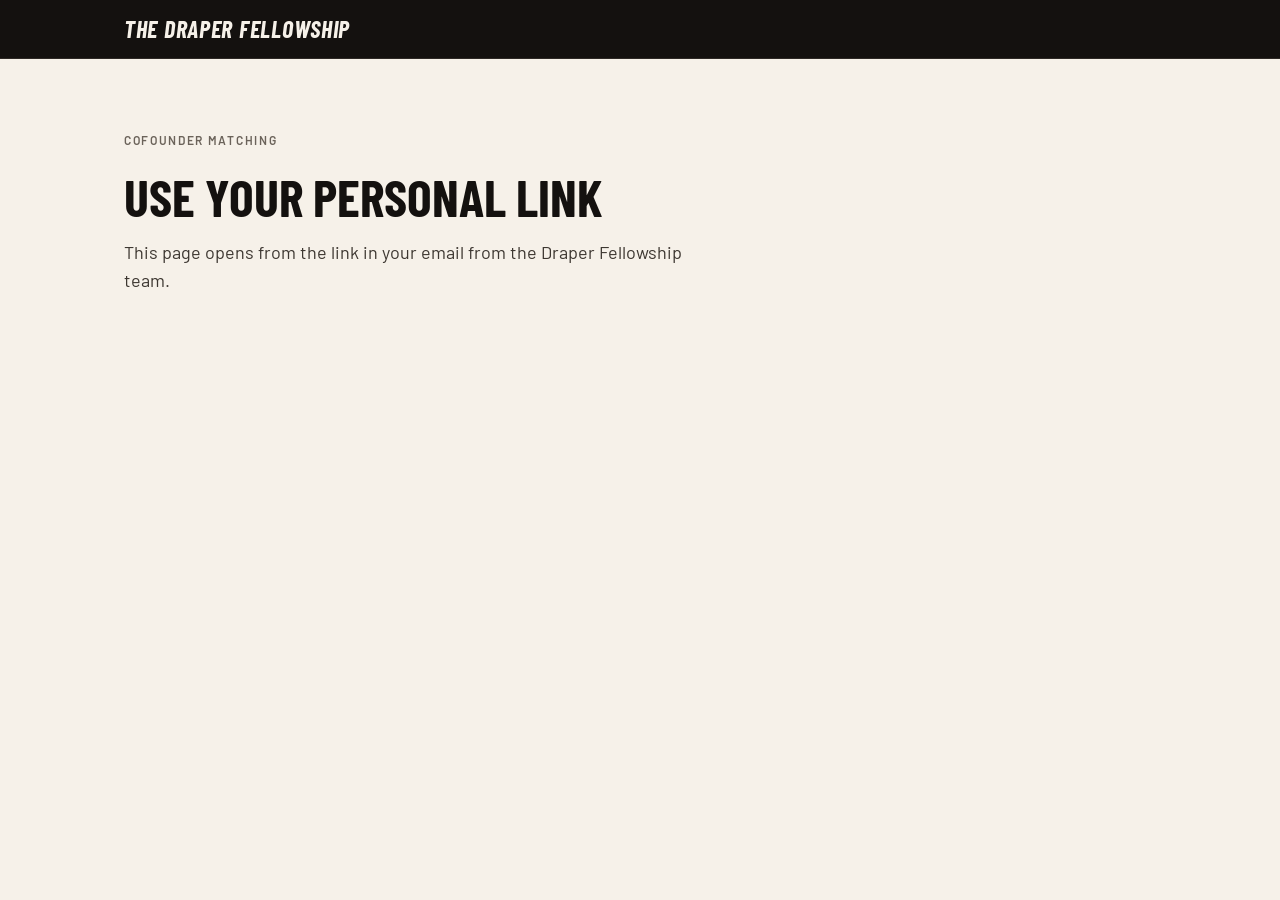
==== docs/match/index.html @ dac94682 "Matching: spreadsheet results, hidden test user Co-Authored-By: Claude Fable 5.1 <noreply@anthropic." ====
<!DOCTYPE html>
<html lang="en">
<head>
  <meta charset="utf-8">
  <meta name="viewport" content="width=device-width, initial-scale=1">
  <meta name="robots" content="noindex">
  <title>Cofounder matching · The Draper Fellowship</title>
  <meta name="theme-color" content="#14110f">
  <link rel="icon" href="data:image/svg+xml,%3Csvg xmlns='http://www.w3.org/2000/svg' viewBox='0 0 64 64'%3E%3Crect width='64' height='64' rx='12' fill='%2314110f'/%3E%3Ctext x='32' y='46' font-family='Georgia,serif' font-size='40' font-style='italic' text-anchor='middle' fill='%23f6f1e9'%3ED%3C/text%3E%3C/svg%3E">
  <link rel="preconnect" href="https://fonts.googleapis.com">
  <link rel="preconnect" href="https://fonts.gstatic.com" crossorigin>
  <link href="https://fonts.googleapis.com/css2?family=Barlow+Condensed:ital,wght@0,500;0,600;0,700;1,700&family=Barlow:wght@400;500;600&display=swap" rel="stylesheet">
  <link rel="stylesheet" href="../styles.css?v=25">
  <link rel="stylesheet" href="match.css?v=2">
  <script src="match.js?v=5" defer></script>
</head>
<body>

  <header class="bar dark">
    <div class="nav wrap">
      <a class="wordmark" href="../">The Draper Fellowship</a>
    </div>
  </header>

  <!-- data-form / data-entry: the Google Form that stores rankings -->
  <main class="match wrap" data-form="1FAIpQLSfKG64lp2JRfSBLvQhcKNfRNk2JUpusC7Sj-TjBCpWRB7tJ8A" data-entry="751092105">
    <p class="eyebrow">Cofounder matching</p>
    <h1 class="match-title">Loading&hellip;</h1>
    <p class="match-lede"></p>
    <p class="match-as"></p>

    <div class="match-grid" hidden>
      <section aria-labelledby="picks-h">
        <h2 id="picks-h">Your ranking</h2>
        <ol class="picks"></ol>
        <p class="picks-empty">Nobody yet. Add people from the list.</p>
        <button class="btn" type="button" id="submit" disabled>Submit ranking</button>
        <p class="match-msg" aria-live="polite"></p>
      </section>
      <section aria-labelledby="people-h">
        <h2 id="people-h">Everyone</h2>
        <label class="sr-only" for="search">Search names</label>
        <input id="search" type="search" placeholder="Search names" autocomplete="off">
        <ul class="people"></ul>
      </section>
    </div>

    <details class="how" hidden>
      <summary>How pairs are decided</summary>
      <p>Each possible pair is scored from both sides equally: a mutual first choice is the best score, then first and second, and so on. Mutual first choices are always paired. Everyone else is paired so that the group as a whole gets the best total score, which avoids leaving the last few people with whoever is left. Your ranking is private to the organizers.</p>
    </details>
  </main>

</body>
</html>
---- docs/styles.css ----
:root {
  --ink: #14110f;
  --paper: #f6f1e9;
  --muted: #6b635a;
  --line: #ddd5c8;
  --accent: #142e5f;
  --on-accent: #fff;
  /* red for the CTA and required/deadline tags, green for the optional tag */
  --red: #c4301c;
  --green: #2e6b45;
  --display: "Barlow Condensed", "Arial Narrow", sans-serif;
  --sans: "Barlow", system-ui, -apple-system, sans-serif;
}

* { box-sizing: border-box; }

html { scroll-behavior: smooth; }

@media (prefers-reduced-motion: reduce) {
  html { scroll-behavior: auto; }
}

body {
  margin: 0;
  background: var(--paper);
  color: var(--ink);
  font-family: var(--sans);
  font-size: 1.125rem;
  line-height: 1.6;
  -webkit-font-smoothing: antialiased;
}

h1, h2, h3, p, ul, ol { margin: 0; }
ul, ol { padding: 0; list-style: none; }

a { color: inherit; }
a:focus-visible { outline: 2px solid var(--accent); outline-offset: 3px; }

.wrap {
  width: 100%;
  max-width: 1080px;
  margin-inline: auto;
  padding-inline: 24px;
}

.dark {
  background: var(--ink);
  color: var(--paper);
  --muted: #a39a8e;
  --line: #2e2925;
  /* #142e5f is unreadable on ink (1.4:1), so dark sections use a tint of the same hue */
  --accent: #9dbaf1;
  --on-accent: var(--ink);
}

h1, h2 {
  font-family: var(--display);
  font-weight: 700;
  text-transform: uppercase;
  line-height: 0.98;
}

h1 { font-size: clamp(2.0625rem, 7.2vw, 5.5rem); margin-inline: auto; }
h1 em { color: var(--accent); }
h2 { font-size: clamp(2.125rem, 4.8vw, 3.5rem); max-width: 22ch; }
h3 { font-size: 1.125rem; font-weight: 600; line-height: 1.3; }

.eyebrow {
  font-size: 0.75rem;
  font-weight: 600;
  letter-spacing: 0.14em;
  text-transform: uppercase;
  color: var(--muted);
  margin-bottom: 20px;
}

/* Nav */

.bar {
  position: sticky;
  top: 0;
  z-index: 10;
  border-bottom: 1px solid var(--line);
}

[id] { scroll-margin-top: 72px; }

.nav {
  display: flex;
  align-items: center;
  justify-content: space-between;
  gap: 16px;
  padding-block: 16px;
}

.wordmark {
  font-family: var(--display);
  font-weight: 700;
  font-style: italic;
  text-transform: uppercase;
  letter-spacing: 0.03em;
  font-size: 1.5rem;
  text-decoration: none;
  line-height: 1.1;
}

.nav nav { display: flex; align-items: center; gap: 28px; }

.nav nav a:not(.btn) {
  font-size: 0.9375rem;
  text-decoration: none;
  color: var(--muted);
}
.nav nav a:not(.btn):hover { color: var(--paper); }

/* Buttons */

.btn {
  display: inline-block;
  background: var(--red);
  color: #fff;
  font-weight: 600;
  text-decoration: none;
  padding: 15px 28px;
  border-radius: 999px;
  transition: transform 0.15s ease, background 0.15s ease;
}
.btn:hover { background: color-mix(in srgb, var(--red) 88%, #000); transform: translateY(-1px); }
.btn-small { padding: 9px 20px; font-size: 0.9375rem; }

.link-arrow { font-weight: 500; text-underline-offset: 5px; background: none; border: 0; padding: 0; font: inherit; font-weight: 500; color: inherit; text-decoration: underline; cursor: pointer; }
.link-arrow::after { content: " \2193"; }

/* Hero */

/* photo behind the landing block; the gradient keeps cream text readable over the sky and roof */
.hero-bg {
  background:
    linear-gradient(180deg, rgba(20, 17, 15, 0.62) 0%, rgba(20, 17, 15, 0.7) 60%, rgba(20, 17, 15, 0.92) 100%),
    url("hero.jpg") center 30% / cover no-repeat;
}
.hero-bg .stats { border-top-color: rgba(246, 241, 233, 0.18); }
.hero-bg .stats div + div { border-left-color: rgba(246, 241, 233, 0.18); }


.hero { padding-block: clamp(38px, 6.4vw, 76px) clamp(32px, 4.8vw, 52px); text-align: center; }
.hero .cta-row { justify-content: center; }

.countdown {
  display: flex;
  justify-content: center;
  align-items: flex-start;
  margin-top: clamp(28px, 4vw, 48px);
}
.countdown div { position: relative; padding-inline: 0.22em; font-size: clamp(2rem, 5.6vw, 4.25rem); }
/* the colon between groups */
.countdown div + div::before {
  content: ":";
  position: absolute;
  left: 0;
  top: 0.02em;
  transform: translateX(-50%);
  color: var(--muted);
  font-family: var(--display);
  font-weight: 700;
  line-height: 1;
}
.countdown .num {
  display: block;
  font-family: var(--display);
  font-weight: 700;
  font-size: 1em;
  line-height: 1;
  font-variant-numeric: tabular-nums;
}
.countdown .unit {
  display: block;
  margin-top: 12px;
  font-size: 0.75rem;
  font-weight: 700;
  letter-spacing: 0.18em;
  text-transform: uppercase;
  color: var(--accent);
}
.countdown div:last-child .num, .countdown div:last-child .unit { color: var(--accent); }
.countdown.is-over .num, .countdown.is-over .unit { color: var(--muted); }

.until { margin-top: 22px; color: #d5cdc1; }

.closed-note { max-width: 40ch; margin: clamp(28px, 4vw, 44px) auto 0; font-size: clamp(1.375rem, 2.6vw, 2rem); font-weight: 500; line-height: 1.4; color: var(--paper); }
.closed-note a { color: var(--accent); text-underline-offset: 4px; }

.intro { max-width: 62ch; margin-top: 24px; font-size: 1.1875rem; color: #3d3731; }

.cta-row {
  display: flex;
  flex-wrap: wrap;
  align-items: center;
  gap: 16px 28px;
  margin-top: 40px;
}

.stats {
  display: grid;
  grid-template-columns: repeat(4, 1fr);
  border-top: 1px solid var(--line);
}

.stats div { padding: 32px 24px 44px 0; }
.stats div + div { padding-left: 24px; border-left: 1px solid var(--line); }

.stats strong {
  display: block;
  font-family: var(--display);
  font-weight: 600;
  font-size: clamp(2.25rem, 4vw, 3.25rem);
  line-height: 1;
  margin-bottom: 10px;
}

.stats span { font-size: 0.9375rem; color: var(--muted); line-height: 1.45; display: block; }

/* Sections */

.section { padding-block: clamp(44px, 6.4vw, 76px); }
.section + .section { padding-top: 0; }

.pillars {
  display: grid;
  grid-template-columns: repeat(3, 1fr);
  gap: 40px;
  margin-top: 56px;
}

.pillars article { border-top: 2px solid var(--ink); padding-top: 20px; }
.pillars p { margin-top: 10px; color: var(--muted); }

.note {
  max-width: 62ch;
  margin-top: 48px;
  font-family: var(--display);
  font-weight: 500;
  font-size: clamp(1.375rem, 2.4vw, 1.75rem);
  line-height: 1.35;
}

.portfolio { margin-top: 72px; padding-top: 32px; border-top: 1px solid var(--line); }

.logos { display: flex; flex-wrap: wrap; align-items: center; gap: 28px 56px; }

/* logos are shown in one tone so the mixed brand colors read as a set; hover restores color */
.logos img {
  display: block;
  height: 34px;
  width: auto;
  filter: grayscale(1);
  opacity: 0.8;
  transition: filter 0.3s ease, opacity 0.3s ease;
}
.logos img:hover { filter: none; opacity: 1; }
/* wide wordmarks and tall marks sized to similar visual weight */
.logos img[alt="Tesla"], .logos img[alt="SpaceX"] { height: 22px; }
.logos img[alt="Colossal Biosciences"], .logos img[alt="Polymarket"], .logos img[alt="Robinhood"] { height: 28px; }
.logos img[alt="Hotmail"], .logos img[alt="Twitter"] { height: 40px; }

/* Timeline: main.js draws a winding road between the date and detail columns */

.timeline-wrap { position: relative; margin-top: 48px; --road-x: 260px; --road-w: 168px; }
.timeline { position: relative; }

.timeline > li {
  display: grid;
  grid-template-columns: var(--road-x) var(--road-w) 1fr;
  padding-block: 28px;
}
.when { text-align: right; padding-right: 24px; }
.what { grid-column: 3; padding-left: 24px; }

.road {
  position: absolute;
  top: 0;
  left: var(--road-x);
  width: var(--road-w);
  height: 100%;
  overflow: visible;
  pointer-events: none;
}
.road path { fill: none; }
.road-base { stroke: #cfc6b8; }
.road-driven { stroke: var(--accent); }
.road-dash { stroke: var(--paper); stroke-dasharray: 10 12; }

.flag { opacity: 0.3; transition: opacity 0.3s ease; transform-box: fill-box; transform-origin: 50% 100%; }
.flag.is-active { opacity: 1; }
.flag line { stroke: var(--ink); stroke-width: 2; stroke-linecap: round; }
.flag rect { stroke: var(--ink); stroke-width: 1; }

.car-body { fill: #fff; stroke: var(--ink); stroke-width: 1.5; }
.car-stripe { fill: var(--accent); }
.car-glass { fill: var(--ink); }

.when .date {
  display: block;
  font-family: var(--display);
  font-weight: 600;
  font-size: clamp(1.75rem, 3vw, 2.25rem);
  line-height: 1.1;
}
.when .day { display: block; margin-top: 6px; font-size: 0.9375rem; color: var(--muted); }

.what { max-width: 60ch; }
.what p { margin-top: 10px; color: #3d3731; }
.what h3 { font-size: 1.25rem; }

.tag {
  display: inline-block;
  margin-bottom: 12px;
  padding: 3px 12px;
  border: 1px solid var(--line);
  border-radius: 999px;
  font-size: 0.75rem;
  font-weight: 600;
  letter-spacing: 0.06em;
  text-transform: uppercase;
  color: var(--muted);
}
.tag-accent { border-color: var(--red); color: var(--red); }
.tag-go { border-color: var(--green); color: var(--green); }

.what .warn { color: var(--accent); font-weight: 600; }

.what .callout {
  margin-top: 18px;
  padding: 18px 22px;
  background: #ece5d9;
  border-left: 3px solid var(--accent);
  border-radius: 0 8px 8px 0;
}

.checks li {
  position: relative;
  padding-left: 30px;
  margin-top: 12px;
}
.checks li::before {
  content: "";
  position: absolute;
  left: 2px;
  top: 0.55em;
  width: 14px;
  height: 7px;
  border-left: 2px solid var(--accent);
  border-bottom: 2px solid var(--accent);
  transform: rotate(-45deg) translateY(-3px);
}

/* Funding band */

.band { padding-block: clamp(44px, 6.4vw, 76px); }

.prizes {
  display: grid;
  grid-template-columns: repeat(3, 1fr);
  margin-top: 56px;
  border-block: 1px solid var(--line);
}

.prizes div { padding: 36px 24px 40px 0; }
.prizes div + div { padding-left: 32px; border-left: 1px solid var(--line); }

.prizes .place {
  display: block;
  font-size: 0.75rem;
  font-weight: 600;
  letter-spacing: 0.14em;
  text-transform: uppercase;
  color: var(--muted);
  margin-bottom: 14px;
}

.prizes strong {
  font-family: var(--display);
  font-weight: 600;
  font-size: clamp(2.5rem, 6vw, 4.5rem);
  line-height: 1;
}
.prizes div:first-child strong { color: var(--accent); }

/* Apply */

.apply .checks { margin-top: 32px; }
.apply .btn { margin-top: 44px; }

footer {
  padding-block: 32px;
  border-top: 1px solid var(--line);
  font-size: 0.875rem;
  color: var(--muted);
}

/* Motion (classes are added by main.js, so nothing is hidden without it) */

.reveal {
  opacity: 0;
  transform: translateY(22px);
  transition: opacity 0.7s ease, transform 0.7s cubic-bezier(0.2, 0.7, 0.2, 1);
  transition-delay: var(--d, 0s);
}
.reveal.in { opacity: 1; transform: none; }
.stats .reveal { transition-delay: calc(0.5s + var(--d, 0s)); }

.marquee {
  overflow: hidden;
  -webkit-mask-image: linear-gradient(90deg, transparent, #000 8%, #000 92%, transparent);
  mask-image: linear-gradient(90deg, transparent, #000 8%, #000 92%, transparent);
}
.marquee .track { display: flex; width: max-content; animation: marquee 45s linear infinite; }
.marquee:hover .track { animation-play-state: paused; }
.marquee ul { flex-wrap: nowrap; flex-shrink: 0; padding-right: 56px; }

@keyframes marquee { to { transform: translateX(-50%); } }
@keyframes flag-pop { 50% { transform: scale(1.3); } }
@keyframes rise { from { opacity: 0; transform: translateY(24px); } }

@media (prefers-reduced-motion: no-preference) {
  .flag.is-active { animation: flag-pop 0.4s ease; }
  .hero > * { animation: rise 0.9s cubic-bezier(0.2, 0.7, 0.2, 1) both; }
  .hero > :nth-child(2) { animation-delay: 0.08s; }
  .hero > :nth-child(3) { animation-delay: 0.2s; }
  .hero > :nth-child(4) { animation-delay: 0.32s; }
}

/* Welcome popup */

.welcome {
  width: min(92vw, 520px);
  padding: 36px 36px 32px;
  border: 0;
  border-radius: 16px;
  background: var(--paper);
  color: var(--ink);
  box-shadow: 0 30px 80px rgba(0, 0, 0, 0.35);
}
.welcome::backdrop { background: rgba(20, 17, 15, 0.7); }

/* Gradual entrance. Browsers without @starting-style just show the dialog immediately. */
@media (prefers-reduced-motion: no-preference) {
  .welcome, .welcome::backdrop {
    transition: opacity 0.45s ease, transform 0.45s cubic-bezier(0.2, 0.7, 0.2, 1), overlay 0.45s allow-discrete, display 0.45s allow-discrete;
  }
  .welcome[open] { opacity: 1; transform: translateY(0); }
  .welcome[open]::backdrop { opacity: 1; }
  @starting-style {
    .welcome[open] { opacity: 0; transform: translateY(28px); }
    .welcome[open]::backdrop { opacity: 0; }
  }
  .welcome:not([open]) { opacity: 0; transform: translateY(28px); }
  .welcome:not([open])::backdrop { opacity: 0; }
}
.welcome h2 { font-size: clamp(2rem, 4vw, 2.75rem); margin-bottom: 14px; }
.welcome p:not(.eyebrow) { color: #3d3731; }
.welcome .eyebrow { margin-bottom: 12px; }
.welcome .cta-row { margin-top: 22px; gap: 14px 24px; }
.signup { display: flex; flex-wrap: wrap; gap: 10px; margin-top: 22px; }
.signup input {
  flex: 1 1 200px;
  min-width: 0;
  padding: 13px 16px;
  border: 1px solid #c9c0b2;
  border-radius: 999px;
  background: #fff;
  color: var(--ink);
  font: inherit;
}
.signup input:focus { outline: 2px solid var(--accent); outline-offset: 2px; }
.signup .btn { padding-block: 13px; }
.signup-msg { flex-basis: 100%; min-height: 1.4em; margin: 0; font-size: 0.9375rem; color: var(--green); }
.signup-msg.is-error { color: var(--red); }
.signup.is-done input, .signup.is-done .btn { display: none; }

.btn-outline { background: transparent; color: var(--ink); box-shadow: inset 0 0 0 2px var(--ink); }
.btn-outline:hover { background: var(--ink); color: var(--paper); }

.sr-only { position: absolute; width: 1px; height: 1px; overflow: hidden; clip: rect(0 0 0 0); white-space: nowrap; }

.welcome-close {
  position: absolute;
  top: 12px;
  right: 14px;
  width: 36px;
  height: 36px;
  border: 0;
  border-radius: 50%;
  background: transparent;
  color: var(--muted);
  font-size: 1.5rem;
  line-height: 1;
  cursor: pointer;
}
.welcome-close:hover { background: #ece5d9; color: var(--ink); }

/* Small screens */

@media (max-width: 760px) {
  .nav nav a:not(.btn) { display: none; }

  .stats { grid-template-columns: repeat(2, 1fr); }
  .stats div { padding: 24px 16px 28px 0; }
  .stats div + div { padding-left: 0; border-left: 0; }
  .stats div:nth-child(even) { padding-left: 20px; border-left: 1px solid var(--line); }
  .stats div:nth-child(n+3) { border-top: 1px solid var(--line); }

  .pillars { grid-template-columns: 1fr; gap: 32px; }

  .countdown .unit { font-size: 0.625rem; letter-spacing: 0.12em; }
  .hero-bg {
    background-image:
      linear-gradient(180deg, rgba(20, 17, 15, 0.74) 0%, rgba(20, 17, 15, 0.82) 60%, rgba(20, 17, 15, 0.94) 100%),
      url("hero.jpg");
    background-position: 76% 30%;
    background-size: auto 130%;
  }
  .welcome { padding: 28px 22px 24px; }

  .logos { gap: 20px 36px; }
  .logos img { height: 26px; }
  .logos img[alt="Tesla"], .logos img[alt="SpaceX"] { height: 17px; }
  .logos img[alt="Colossal Biosciences"], .logos img[alt="Polymarket"], .logos img[alt="Robinhood"] { height: 22px; }
  .logos img[alt="Hotmail"], .logos img[alt="Twitter"] { height: 30px; }
  .marquee ul { padding-right: 36px; }

  .timeline-wrap { --road-x: 0px; --road-w: 76px; }
  .timeline > li { display: block; padding: 22px 0 22px calc(var(--road-w) + 8px); }
  .when { text-align: left; padding-right: 0; margin-bottom: 12px; }
  .what { padding-left: 0; }

  .prizes { grid-template-columns: 1fr; }
  .prizes div { padding: 24px 0; }
  .prizes div + div { padding-left: 0; border-left: 0; border-top: 1px solid var(--line); }
}
---- docs/match/match.css ----
.match { padding-block: clamp(36px, 6vw, 72px) 96px; }
.match-title { font-size: clamp(2rem, 5vw, 3.25rem); text-align: left; margin: 0; max-width: 24ch; }
.match-lede { max-width: 60ch; margin-top: 16px; color: #3d3731; }
.match-as { margin-top: 8px; font-size: 0.9375rem; color: var(--muted); }

.match-grid { display: grid; grid-template-columns: 1fr 1fr; gap: 48px; margin-top: 40px; align-items: start; }
.match-grid[hidden], .how[hidden] { display: none; }
.match-grid h2 { font-size: 1.5rem; margin-bottom: 16px; }

.picks, .people { display: grid; gap: 8px; }
.picks li, .people li {
  display: flex;
  align-items: center;
  gap: 12px;
  padding: 10px 12px 10px 16px;
  border: 1px solid var(--line);
  border-radius: 12px;
  background: #fff;
}
.picks li { border-color: var(--accent); }
.picks .rank { font-family: var(--display); font-weight: 700; font-size: 1.5rem; width: 1.2em; color: var(--accent); }
.picks .name, .people .name { flex: 1; font-weight: 500; }
.picks-empty { color: var(--muted); padding: 14px 0; }

.icon-btn {
  width: 40px;
  height: 40px;
  border: 1px solid var(--line);
  border-radius: 10px;
  background: var(--paper);
  color: var(--ink);
  font: inherit;
  font-size: 1.125rem;
  line-height: 1;
  cursor: pointer;
}
.icon-btn:hover:not(:disabled) { background: var(--ink); color: var(--paper); }
.icon-btn:disabled { opacity: 0.3; cursor: default; }

#search {
  width: 100%;
  margin-bottom: 12px;
  padding: 12px 16px;
  border: 1px solid #c9c0b2;
  border-radius: 999px;
  background: #fff;
  font: inherit;
}
.people { max-height: 60vh; overflow-y: auto; padding-right: 4px; }

#submit { margin-top: 20px; border: 0; font: inherit; font-weight: 600; cursor: pointer; }
#submit:disabled { opacity: 0.4; cursor: default; transform: none; }
.match-msg { min-height: 1.5em; margin-top: 14px; color: var(--green); font-weight: 500; }
.match-msg.is-error { color: var(--red); }

.how { max-width: 60ch; margin-top: 56px; color: #3d3731; }
.how summary { cursor: pointer; font-weight: 600; color: var(--ink); }
.how p { margin-top: 12px; }

@media (max-width: 760px) {
  .match-grid { grid-template-columns: 1fr; gap: 36px; }
  .people { max-height: none; }
}
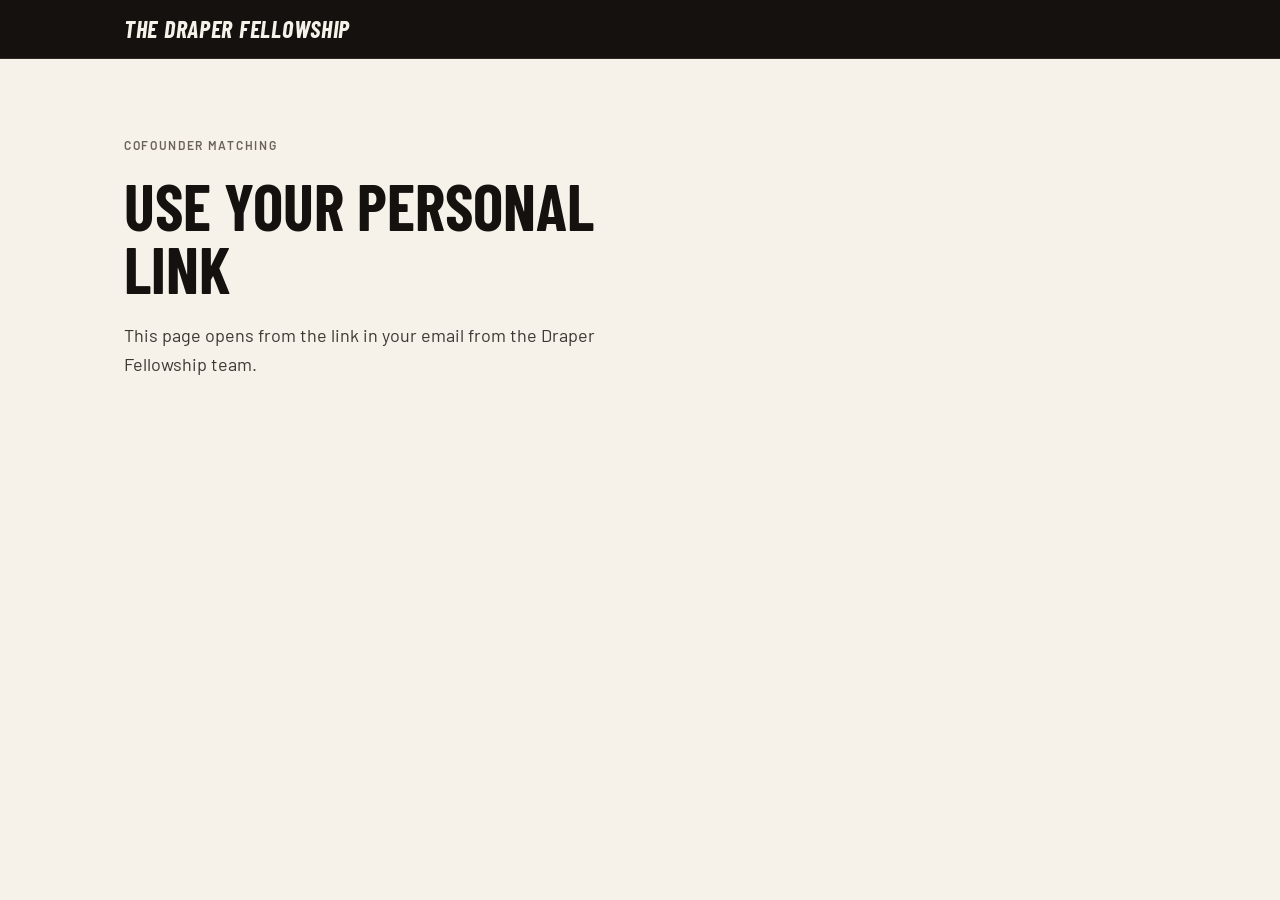
==== commit d2a9580e: "Redesign the ranking page and explainer: rules and type instead of boxes Co-Authored-By: Claude Fabl" ====
--- a/docs/match/index.html
+++ b/docs/match/index.html
@@ -11,8 +11,8 @@
   <link rel="preconnect" href="https://fonts.gstatic.com" crossorigin>
   <link href="https://fonts.googleapis.com/css2?family=Barlow+Condensed:ital,wght@0,500;0,600;0,700;1,700&family=Barlow:wght@400;500;600&display=swap" rel="stylesheet">
   <link rel="stylesheet" href="../styles.css?v=25">
-  <link rel="stylesheet" href="match.css?v=2">
-  <script src="match.js?v=5" defer></script>
+  <link rel="stylesheet" href="match.css?v=4">
+  <script src="match.js?v=6" defer></script>
 </head>
 <body>
 
@@ -30,25 +30,23 @@
     <p class="match-as"></p>
 
     <div class="match-grid" hidden>
-      <section aria-labelledby="picks-h">
+      <section class="mine" aria-labelledby="picks-h">
         <h2 id="picks-h">Your ranking</h2>
         <ol class="picks"></ol>
-        <p class="picks-empty">Nobody yet. Add people from the list.</p>
-        <button class="btn" type="button" id="submit" disabled>Submit ranking</button>
-        <p class="match-msg" aria-live="polite"></p>
+        <div class="actions">
+          <button class="btn" type="button" id="submit" disabled>Submit ranking</button>
+          <p class="match-msg" aria-live="polite"></p>
+        </div>
       </section>
       <section aria-labelledby="people-h">
         <h2 id="people-h">Everyone</h2>
         <label class="sr-only" for="search">Search names</label>
-        <input id="search" type="search" placeholder="Search names" autocomplete="off">
+        <input id="search" type="search" placeholder="Search by name" autocomplete="off">
         <ul class="people"></ul>
       </section>
     </div>
 
-    <details class="how" hidden>
-      <summary>How pairs are decided</summary>
-      <p>Each possible pair is scored from both sides equally: a mutual first choice is the best score, then first and second, and so on. Mutual first choices are always paired. Everyone else is paired so that the group as a whole gets the best total score, which avoids leaving the last few people with whoever is left. Your ranking is private to the organizers.</p>
-    </details>
+    <p class="how" hidden><a href="how.html" target="_blank" rel="noopener">How pairs are decided</a></p>
   </main>
 
 </body>
--- a/docs/match/match.css
+++ b/docs/match/match.css
@@ -1,63 +1,137 @@
-.match { padding-block: clamp(36px, 6vw, 72px) 96px; }
-.match-title { font-size: clamp(2rem, 5vw, 3.25rem); text-align: left; margin: 0; max-width: 24ch; }
-.match-lede { max-width: 60ch; margin-top: 16px; color: #3d3731; }
-.match-as { margin-top: 8px; font-size: 0.9375rem; color: var(--muted); }
+/* Ranking page and explainer. Same language as the main site: rules and type, no boxes. */
 
-.match-grid { display: grid; grid-template-columns: 1fr 1fr; gap: 48px; margin-top: 40px; align-items: start; }
+.match { padding-block: clamp(40px, 6vw, 84px) 120px; }
+.match-title { margin: 0; max-width: 18ch; font-size: clamp(2.375rem, 5.6vw, 4rem); text-align: left; }
+.match-lede { max-width: 54ch; margin-top: 20px; color: #3d3731; }
+.match-as { margin-top: 14px; font-size: 0.75rem; font-weight: 600; letter-spacing: 0.14em; text-transform: uppercase; color: var(--muted); }
+
+.match-grid {
+  display: grid;
+  grid-template-columns: minmax(0, 5fr) minmax(0, 7fr);
+  gap: clamp(40px, 7vw, 96px);
+  align-items: start;
+  margin-top: 52px;
+  padding-top: 26px;
+  border-top: 2px solid var(--ink);
+}
 .match-grid[hidden], .how[hidden] { display: none; }
-.match-grid h2 { font-size: 1.5rem; margin-bottom: 16px; }
+.match-grid h2 {
+  margin-bottom: 6px;
+  font-family: var(--sans);
+  font-size: 0.75rem;
+  font-weight: 600;
+  letter-spacing: 0.14em;
+  line-height: 1.6;
+  color: var(--muted);
+}
+.mine { position: sticky; top: 88px; }
 
-.picks, .people { display: grid; gap: 8px; }
-.picks li, .people li {
-  display: flex;
-  align-items: center;
-  gap: 12px;
-  padding: 10px 12px 10px 16px;
-  border: 1px solid var(--line);
-  border-radius: 12px;
-  background: #fff;
+/* your ranking */
+.picks li { display: flex; align-items: center; gap: 14px; min-height: 58px; border-bottom: 1px solid var(--line); }
+.picks .rank { width: 1.3em; font-family: var(--display); font-weight: 700; font-size: 2rem; line-height: 1; color: var(--accent); }
+.picks .name { flex: 1; font-size: 1.125rem; font-weight: 500; }
+.slot .rank { color: #d9d0c2; }
+.slot .name { font-size: 0.9375rem; font-weight: 400; color: var(--muted); }
+
+.ctl {
+  width: 34px;
+  height: 34px;
+  border: 0;
+  border-radius: 8px;
+  background: none;
+  color: var(--muted);
+  font: inherit;
+  font-size: 1.0625rem;
+  line-height: 1;
+  cursor: pointer;
 }
-.picks li { border-color: var(--accent); }
-.picks .rank { font-family: var(--display); font-weight: 700; font-size: 1.5rem; width: 1.2em; color: var(--accent); }
-.picks .name, .people .name { flex: 1; font-weight: 500; }
-.picks-empty { color: var(--muted); padding: 14px 0; }
+.ctl:hover:not(:disabled) { background: #ece5d9; color: var(--ink); }
+.ctl:disabled { opacity: 0.22; cursor: default; }
 
-.icon-btn {
-  width: 40px;
-  height: 40px;
-  border: 1px solid var(--line);
-  border-radius: 10px;
-  background: var(--paper);
+.actions { display: flex; flex-wrap: wrap; align-items: center; gap: 12px 20px; margin-top: 28px; }
+#submit { border: 0; font: inherit; font-weight: 600; cursor: pointer; }
+#submit:disabled { opacity: 0.35; cursor: default; transform: none; }
+.match-msg { margin: 0; font-size: 0.9375rem; color: var(--muted); }
+.match-msg.is-saved { color: var(--green); font-weight: 500; }
+.match-msg.is-error { color: var(--red); font-weight: 500; }
+
+/* everyone */
+#search {
+  width: 100%;
+  padding: 10px 0 12px;
+  border: 0;
+  border-bottom: 1px solid var(--ink);
+  border-radius: 0;
+  background: transparent;
   color: var(--ink);
   font: inherit;
   font-size: 1.125rem;
-  line-height: 1;
+  outline: none;
+}
+#search::placeholder { color: #a39a8e; }
+#search:focus { border-bottom-color: var(--accent); box-shadow: 0 1px 0 var(--accent); }
+
+.people { columns: 2; column-gap: 44px; margin-top: 6px; }
+.people li { break-inside: avoid; }
+.person {
+  display: flex;
+  justify-content: space-between;
+  align-items: baseline;
+  gap: 12px;
+  width: 100%;
+  padding: 13px 0;
+  border: 0;
+  border-bottom: 1px solid var(--line);
+  background: none;
+  color: var(--ink);
+  font: inherit;
+  text-align: left;
   cursor: pointer;
 }
-.icon-btn:hover:not(:disabled) { background: var(--ink); color: var(--paper); }
-.icon-btn:disabled { opacity: 0.3; cursor: default; }
+.person .add { font-size: 0.6875rem; font-weight: 600; letter-spacing: 0.14em; text-transform: uppercase; color: var(--accent); opacity: 0; transition: opacity 0.15s ease; }
+.person:hover .name, .person:focus-visible .name { color: var(--accent); }
+.person:hover .add, .person:focus-visible .add { opacity: 1; }
+.person:focus-visible { outline: 2px solid var(--accent); outline-offset: 2px; }
+@media (hover: none) { .person .add { opacity: 0.55; } }
 
-#search {
-  width: 100%;
-  margin-bottom: 12px;
-  padding: 12px 16px;
-  border: 1px solid #c9c0b2;
-  border-radius: 999px;
-  background: #fff;
-  font: inherit;
+.how { margin-top: 72px; font-size: 0.9375rem; }
+.how a { color: var(--ink); font-weight: 500; text-underline-offset: 5px; }
+.how a::after { content: " \2197"; }
+
+/* explainer */
+.explain { max-width: 860px; }
+.explain .part {
+  display: grid;
+  grid-template-columns: 150px minmax(0, 1fr);
+  gap: 16px 32px;
+  margin-top: 56px;
+  padding-top: 24px;
+  border-top: 1px solid var(--line);
 }
-.people { max-height: 60vh; overflow-y: auto; padding-right: 4px; }
+.explain .part:first-of-type { border-top: 2px solid var(--ink); }
+.explain .label { font-size: 0.75rem; font-weight: 600; letter-spacing: 0.14em; text-transform: uppercase; color: var(--muted); padding-top: 8px; }
+.explain h2 { margin: 0; font-size: clamp(1.625rem, 3vw, 2.125rem); }
+.explain p { max-width: 58ch; margin-top: 14px; color: #3d3731; }
 
-#submit { margin-top: 20px; border: 0; font: inherit; font-weight: 600; cursor: pointer; }
-#submit:disabled { opacity: 0.4; cursor: default; transform: none; }
-.match-msg { min-height: 1.5em; margin-top: 14px; color: var(--green); font-weight: 500; }
-.match-msg.is-error { color: var(--red); }
+.sums { display: grid; grid-template-columns: 1fr 1fr; margin-top: 26px; border-block: 1px solid var(--line); }
+.sums div { padding: 22px 24px 24px 0; }
+.sums div + div { padding-left: 28px; border-left: 1px solid var(--line); }
+.sums .n { display: block; font-family: var(--display); font-weight: 700; font-size: clamp(2.75rem, 7vw, 4.25rem); line-height: 1; color: var(--accent); }
+.sums .who { display: block; margin-top: 10px; font-weight: 500; }
+.sums .sum { display: block; margin-top: 2px; font-size: 0.9375rem; color: var(--muted); }
 
-.how { max-width: 60ch; margin-top: 56px; color: #3d3731; }
-.how summary { cursor: pointer; font-weight: 600; color: var(--ink); }
-.how p { margin-top: 12px; }
+.steps { margin-top: 20px; counter-reset: s; }
+.steps li { counter-increment: s; position: relative; padding: 14px 0 14px 2.6rem; border-bottom: 1px solid var(--line); }
+.steps li:first-child { border-top: 1px solid var(--line); }
+.steps li::before { content: counter(s); position: absolute; left: 0; top: 12px; font-family: var(--display); font-weight: 700; font-size: 1.75rem; line-height: 1; color: var(--accent); }
+.plain li { padding: 14px 0; border-bottom: 1px solid var(--line); }
+.plain { margin-top: 18px; }
+.plain li:first-child { border-top: 1px solid var(--line); }
 
 @media (max-width: 760px) {
-  .match-grid { grid-template-columns: 1fr; gap: 36px; }
-  .people { max-height: none; }
+  .match-grid { grid-template-columns: 1fr; gap: 44px; }
+  .mine { position: static; }
+  .people { columns: 1; }
+  .explain .part { grid-template-columns: 1fr; gap: 6px; margin-top: 44px; }
+  .explain .label { padding-top: 0; }
 }
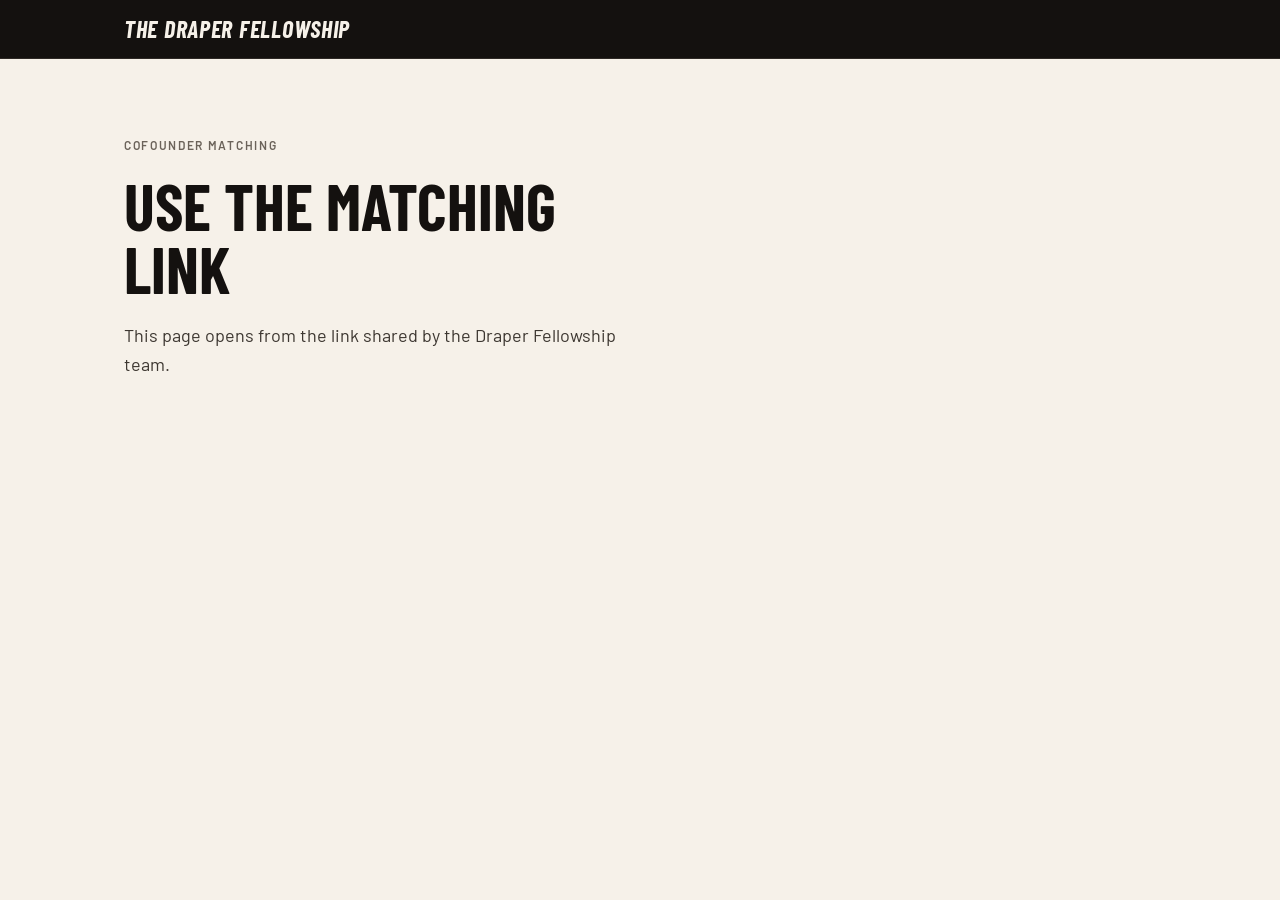
==== commit 24d9844f: "Matching: one shared link with a name picker; existing teams as single entries Co-Authored-By: Claud" ====
--- a/docs/match/index.html
+++ b/docs/match/index.html
@@ -11,8 +11,8 @@
   <link rel="preconnect" href="https://fonts.gstatic.com" crossorigin>
   <link href="https://fonts.googleapis.com/css2?family=Barlow+Condensed:ital,wght@0,500;0,600;0,700;1,700&family=Barlow:wght@400;500;600&display=swap" rel="stylesheet">
   <link rel="stylesheet" href="../styles.css?v=25">
-  <link rel="stylesheet" href="match.css?v=4">
-  <script src="match.js?v=6" defer></script>
+  <link rel="stylesheet" href="match.css?v=5">
+  <script src="match.js?v=8" defer></script>
 </head>
 <body>
 
@@ -22,12 +22,19 @@
     </div>
   </header>
 
-  <!-- data-form / data-entry: the Google Form that stores rankings -->
-  <main class="match wrap" data-form="1FAIpQLSfKG64lp2JRfSBLvQhcKNfRNk2JUpusC7Sj-TjBCpWRB7tJ8A" data-entry="751092105">
+  <!-- data-form / data-*-entry: the Google Form that stores rankings (Name, Ranking, Device questions) -->
+  <main class="match wrap" data-form="1FAIpQLSfKG64lp2JRfSBLvQhcKNfRNk2JUpusC7Sj-TjBCpWRB7tJ8A" data-name-entry="581022194" data-ranking-entry="2034491808" data-device-entry="751092105">
     <p class="eyebrow">Cofounder matching</p>
     <h1 class="match-title">Loading&hellip;</h1>
     <p class="match-lede"></p>
     <p class="match-as"></p>
+
+    <section class="match-who" aria-labelledby="who-h" hidden>
+      <h2 id="who-h">Find your name</h2>
+      <label class="sr-only" for="who-search">Search names</label>
+      <input id="who-search" class="search" type="search" placeholder="Search by name" autocomplete="off">
+      <ul class="people" id="who-list"></ul>
+    </section>
 
     <div class="match-grid" hidden>
       <section class="mine" aria-labelledby="picks-h">
@@ -41,12 +48,10 @@
       <section aria-labelledby="people-h">
         <h2 id="people-h">Everyone</h2>
         <label class="sr-only" for="search">Search names</label>
-        <input id="search" type="search" placeholder="Search by name" autocomplete="off">
+        <input id="search" class="search" type="search" placeholder="Search by name" autocomplete="off">
         <ul class="people"></ul>
       </section>
     </div>
-
-    <p class="how" hidden><a href="how.html" target="_blank" rel="noopener">How pairs are decided</a></p>
   </main>
 
 </body>
--- a/docs/match/match.css
+++ b/docs/match/match.css
@@ -14,8 +14,8 @@
   padding-top: 26px;
   border-top: 2px solid var(--ink);
 }
-.match-grid[hidden], .how[hidden] { display: none; }
-.match-grid h2 {
+.match-grid[hidden], .match-who[hidden], .how[hidden] { display: none; }
+.match-grid h2, .match-who h2 {
   margin-bottom: 6px;
   font-family: var(--sans);
   font-size: 0.75rem;
@@ -25,6 +25,8 @@
   color: var(--muted);
 }
 .mine { position: sticky; top: 88px; }
+.match-who { max-width: 640px; margin-top: 52px; padding-top: 26px; border-top: 2px solid var(--ink); }
+.match-as a { color: var(--accent); text-underline-offset: 4px; }
 
 /* your ranking */
 .picks li { display: flex; align-items: center; gap: 14px; min-height: 58px; border-bottom: 1px solid var(--line); }
@@ -56,7 +58,7 @@
 .match-msg.is-error { color: var(--red); font-weight: 500; }
 
 /* everyone */
-#search {
+.search {
   width: 100%;
   padding: 10px 0 12px;
   border: 0;
@@ -68,8 +70,8 @@
   font-size: 1.125rem;
   outline: none;
 }
-#search::placeholder { color: #a39a8e; }
-#search:focus { border-bottom-color: var(--accent); box-shadow: 0 1px 0 var(--accent); }
+.search::placeholder { color: #a39a8e; }
+.search:focus { border-bottom-color: var(--accent); box-shadow: 0 1px 0 var(--accent); }
 
 .people { columns: 2; column-gap: 44px; margin-top: 6px; }
 .people li { break-inside: avoid; }
